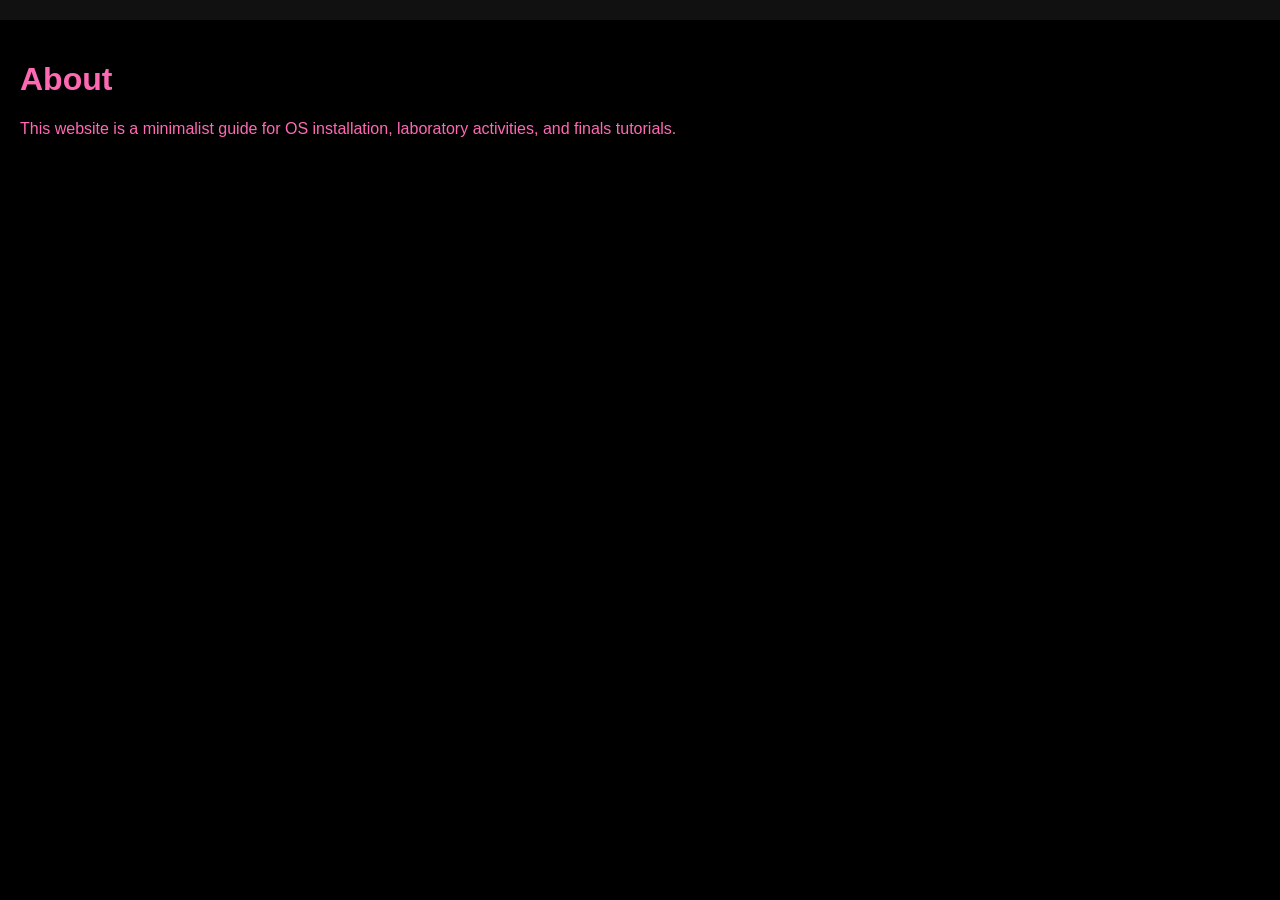
==== about.html @ a9869ba1 "Add about.html with basic structure and content" ====
<!DOCTYPE html>
<html lang="en">
<head>
    <meta charset="UTF-8">
    <title>About</title>
    <link rel="stylesheet" href="style.css">
</head>
<body>
<header>
    <!-- same nav as index.html -->
</header>
<main>
    <h1>About</h1>
    <p>This website is a minimalist guide for OS installation, laboratory activities, and finals tutorials.</p>
</main>
</body>
</html>
---- style.css ----
body {
    margin: 0;
    font-family: Arial, sans-serif;
    background-color: #000;
    color: #ff69b4; /* pink */
}

a {
    color: #ff69b4;
    text-decoration: none;
}

header {
    background-color: #111;
    padding: 10px 20px;
    position: sticky;
    top: 0;
    z-index: 1000;
}

nav {
    display: flex;
    gap: 20px;
}

nav ul {
    list-style: none;
    margin: 0;
    padding: 0;
    display: flex;
    gap: 20px;
    position: relative;
}

nav li {
    position: relative;
}

nav li:hover > ul {
    display: block;
}

nav ul ul {
    display: none;
    position: absolute;
    top: 100%;
    left: 0;
    background-color: #111;
    padding: 10px 0;
    border-radius: 5px;
    min-width: 180px;
}

nav ul ul li {
    padding: 5px 20px;
}

nav ul ul li:hover {
    background-color: #222;
}

main {
    padding: 20px;
}

iframe {
    width: 100%;
    height: 500px;
    border: none;
    border-radius: 10px;
}
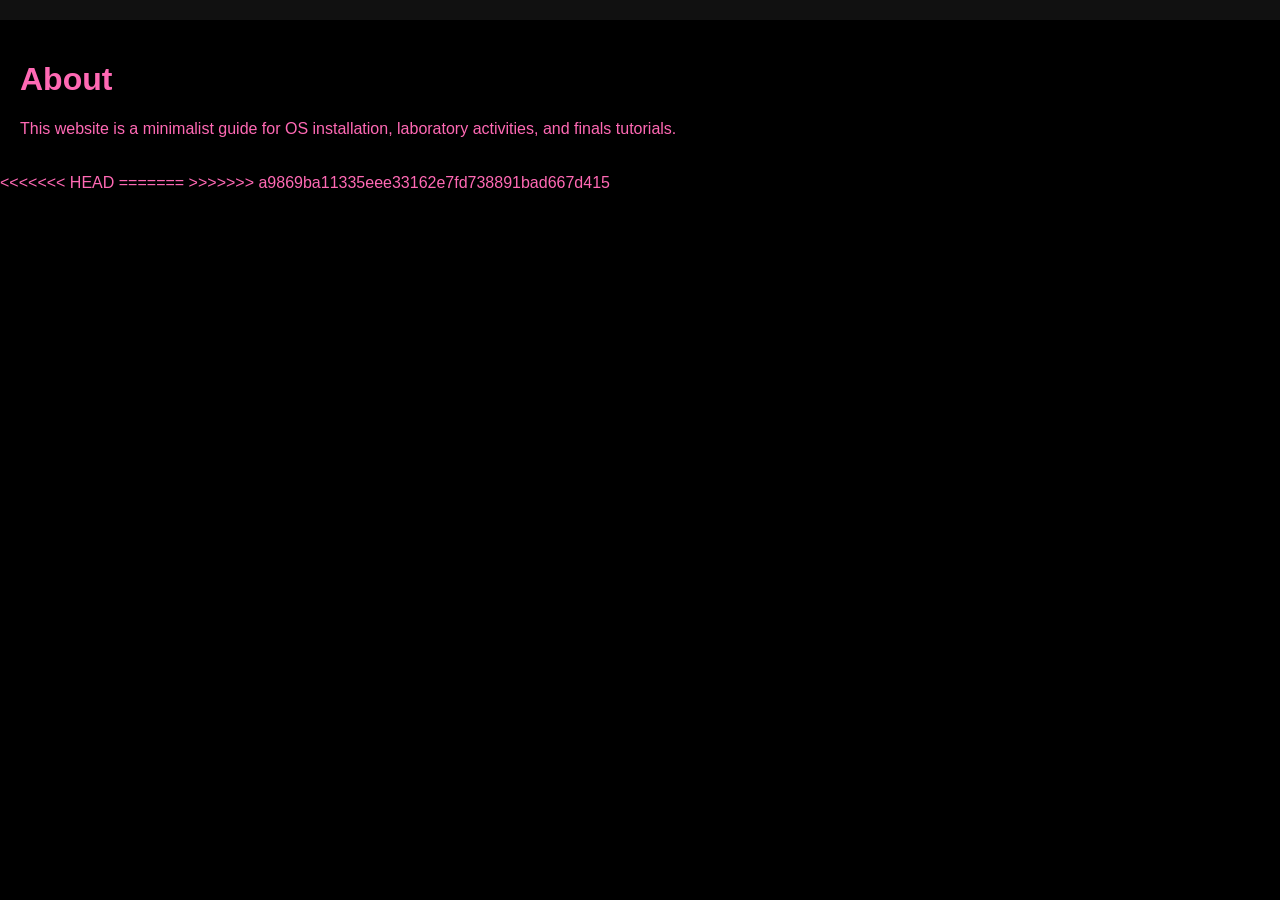
==== commit 4e288691: "Initial commit" ====
--- a/about.html
+++ b/about.html
@@ -14,4 +14,8 @@
     <p>This website is a minimalist guide for OS installation, laboratory activities, and finals tutorials.</p>
 </main>
 </body>
+<<<<<<< HEAD
 </html>
+=======
+</html>
+>>>>>>> a9869ba11335eee33162e7fd738891bad667d415
--- a/style.css
+++ b/style.css
@@ -68,4 +68,5 @@
     height: 500px;
     border: none;
     border-radius: 10px;
+
 }
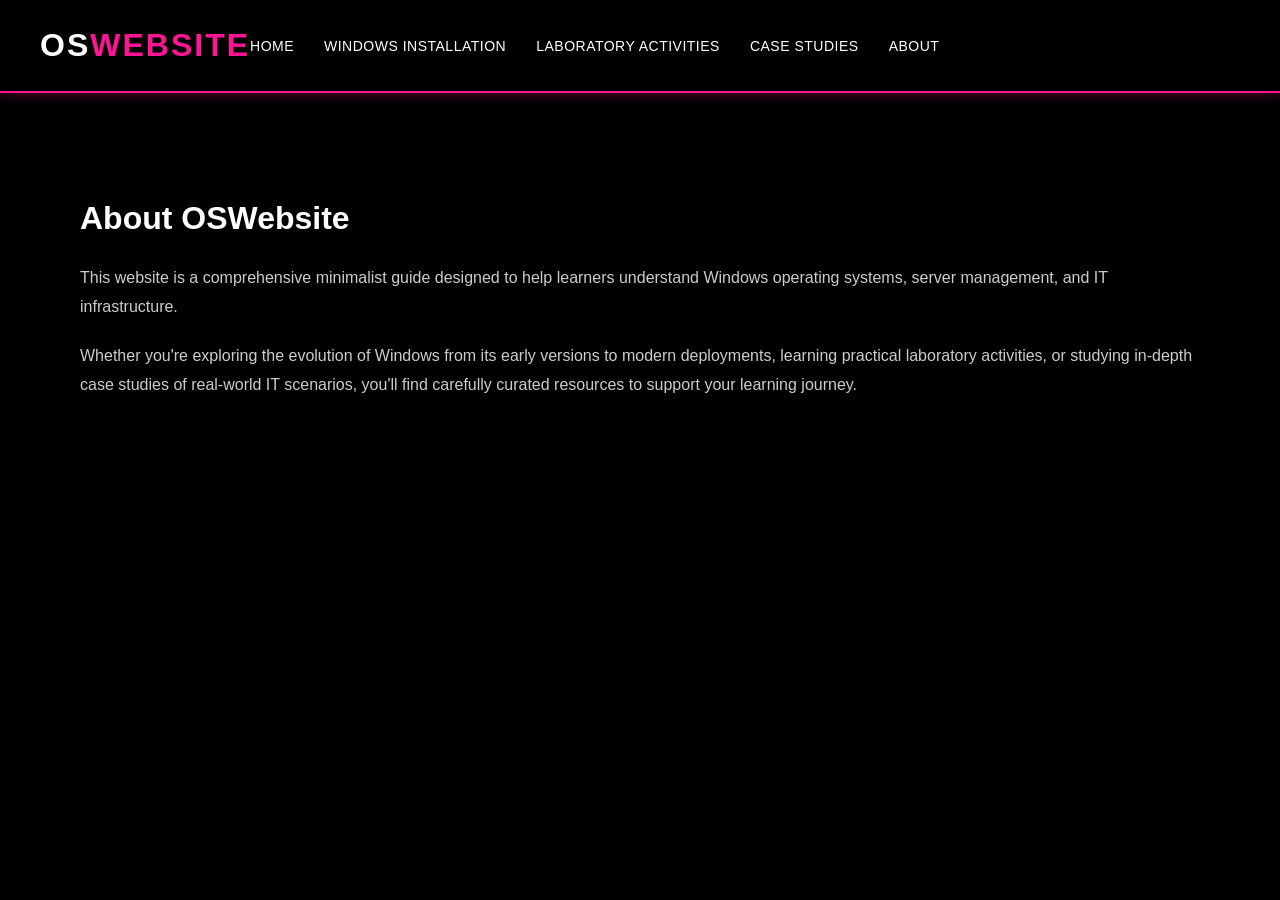
==== commit 44c6bfcb: "Redesign website with minimalist black, pink, white theme and improved navigation" ====
--- a/about.html
+++ b/about.html
@@ -2,20 +2,70 @@
 <html lang="en">
 <head>
     <meta charset="UTF-8">
-    <title>About</title>
+    <meta name="viewport" content="width=device-width, initial-scale=1.0">
+    <title>OSWebsite - About</title>
     <link rel="stylesheet" href="style.css">
 </head>
 <body>
 <header>
-    <!-- same nav as index.html -->
+    <div class="header-container">
+        <div class="logo">OS<span>Website</span></div>
+        <nav>
+            <ul>
+                <li><a href="index.html">Home</a></li>
+                <li>
+                    <a href="#">Windows Installation</a>
+                    <ul>
+                        <li><a href="windows installation/win95.html">Windows 95</a></li>
+                        <li><a href="windows installation/win98.html">Windows 98</a></li>
+                        <li><a href="windows installation/winME.html">Windows ME</a></li>
+                        <li><a href="windows installation/win2000.html">Windows 2000</a></li>
+                        <li><a href="windows installation/winXP.html">Windows XP</a></li>
+                        <li><a href="windows installation/winVista.html">Windows Vista</a></li>
+                        <li><a href="windows installation/win7.html">Windows 7</a></li>
+                        <li><a href="windows installation/win8.html">Windows 8</a></li>
+                        <li><a href="windows installation/win10.html">Windows 10</a></li>
+                        <li><a href="windows installation/win11.html">Windows 11</a></li>
+                        <li><a href="windows installation/winNT.html">Windows NT</a></li>
+                        <li><a href="windows installation/winSer2003.html">Windows Server 2003</a></li>
+                        <li><a href="windows installation/winSer2008.html">Windows Server 2008</a></li>
+                    </ul>
+                </li>
+                <li>
+                    <a href="#">Laboratory Activities</a>
+                    <ul>
+                        <li><a href="Laboratory Activities/creating_users.html">Creating Users</a></li>
+                        <li><a href="Laboratory Activities/dhcp.html">DHCP</a></li>
+                        <li><a href="Laboratory Activities/file_server.html">File Server</a></li>
+                        <li><a href="Laboratory Activities/group_policy.html">Group Policy</a></li>
+                        <li><a href="Laboratory Activities/raid.html">RAID</a></li>
+                        <li><a href="Laboratory Activities/web_server.html">Web Server</a></li>
+                    </ul>
+                </li>
+                <li>
+                    <a href="#">Case Studies</a>
+                    <ul>
+                        <li><a href="Case Studies/cs1_domain.html">Domain Management</a></li>
+                        <li><a href="Case Studies/cs2_users.html">User Management</a></li>
+                        <li><a href="Case Studies/cs3_dhcp.html">DHCP Configuration</a></li>
+                        <li><a href="Case Studies/cs4_file.html">File Sharing</a></li>
+                        <li><a href="Case Studies/cs5_raid.html">RAID Setup</a></li>
+                        <li><a href="Case Studies/cs6_remoteDesktop.html">Remote Desktop</a></li>
+                        <li><a href="Case Studies/cs7_web.html">Web Services</a></li>
+                        <li><a href="Case Studies/cs8_groupPolicy.html">Group Policy</a></li>
+                        <li><a href="Case Studies/cs9_winDep.html">Windows Deployment</a></li>
+                    </ul>
+                </li>
+                <li><a href="about.html">About</a></li>
+            </ul>
+        </nav>
+    </div>
 </header>
+
 <main>
-    <h1>About</h1>
-    <p>This website is a minimalist guide for OS installation, laboratory activities, and finals tutorials.</p>
+    <h2>About <span>OSWebsite</span></h2>
+    <p>This website is a comprehensive minimalist guide designed to help learners understand Windows operating systems, server management, and IT infrastructure.</p>
+    <p>Whether you're exploring the evolution of Windows from its early versions to modern deployments, learning practical laboratory activities, or studying in-depth case studies of real-world IT scenarios, you'll find carefully curated resources to support your learning journey.</p>
 </main>
 </body>
-<<<<<<< HEAD
 </html>
-=======
-</html>
->>>>>>> a9869ba11335eee33162e7fd738891bad667d415
--- a/style.css
+++ b/style.css
@@ -1,41 +1,81 @@
-body {
+* {
     margin: 0;
-    font-family: Arial, sans-serif;
-    background-color: #000;
-    color: #ff69b4; /* pink */
+    padding: 0;
+    box-sizing: border-box;
 }
 
-a {
-    color: #ff69b4;
-    text-decoration: none;
+body {
+    font-family: 'Segoe UI', Tahoma, Geneva, Verdana, sans-serif;
+    background-color: #000000;
+    color: #ffffff;
+    line-height: 1.6;
 }
 
+/* Header & Logo */
 header {
-    background-color: #111;
-    padding: 10px 20px;
+    background-color: #000000;
+    border-bottom: 2px solid #ff1493;
+    padding: 20px 40px;
     position: sticky;
     top: 0;
     z-index: 1000;
+    box-shadow: 0 2px 10px rgba(255, 20, 147, 0.3);
 }
 
+.header-container {
+    display: flex;
+    align-items: center;
+    justify-content: space-between;
+    max-width: 1200px;
+    margin: 0 auto;
+}
+
+.logo {
+    font-size: 32px;
+    font-weight: bold;
+    color: #ffffff;
+    letter-spacing: 2px;
+    text-transform: uppercase;
+}
+
+.logo span {
+    color: #ff1493;
+}
+
+/* Navigation */
 nav {
-    display: flex;
-    gap: 20px;
+    flex: 1;
 }
 
 nav ul {
     list-style: none;
-    margin: 0;
-    padding: 0;
     display: flex;
-    gap: 20px;
+    gap: 30px;
+    align-items: center;
+}
+
+nav > ul > li {
     position: relative;
 }
 
-nav li {
-    position: relative;
+nav a {
+    color: #ffffff;
+    text-decoration: none;
+    font-size: 14px;
+    font-weight: 500;
+    text-transform: uppercase;
+    letter-spacing: 0.5px;
+    transition: color 0.3s ease;
+    padding: 8px 0;
+    border-bottom: 2px solid transparent;
 }
 
+nav a:hover {
+    color: #ff1493;
+    border-bottom: 2px solid #ff1493;
+}
+
+/* Dropdown Menu */
 nav li:hover > ul {
     display: block;
 }
@@ -45,28 +85,114 @@
     position: absolute;
     top: 100%;
     left: 0;
-    background-color: #111;
+    background-color: #111111;
+    border: 1px solid #ff1493;
+    border-top: 3px solid #ff1493;
     padding: 10px 0;
-    border-radius: 5px;
-    min-width: 180px;
+    border-radius: 0;
+    min-width: 200px;
+    margin-top: 0;
+    box-shadow: 0 8px 16px rgba(255, 20, 147, 0.2);
 }
 
 nav ul ul li {
-    padding: 5px 20px;
+    padding: 0;
 }
 
-nav ul ul li:hover {
-    background-color: #222;
+nav ul ul li a {
+    display: block;
+    padding: 12px 20px;
+    color: #ffffff;
+    font-size: 13px;
+    text-transform: none;
+    letter-spacing: 0;
 }
 
-main {
-    padding: 20px;
+nav ul ul li a:hover {
+    background-color: #1a1a1a;
+    color: #ff1493;
+    border-bottom: none;
 }
 
+/* Main Content */
+main {
+    max-width: 1200px;
+    margin: 0 auto;
+    padding: 60px 40px;
+    min-height: calc(100vh - 200px);
+}
+
+main h1 {
+    font-size: 48px;
+    margin-bottom: 30px;
+    color: #ffffff;
+    letter-spacing: 1px;
+}
+
+main h1 span {
+    color: #ff1493;
+}
+
+main h2 {
+    font-size: 32px;
+    margin: 40px 0 20px 0;
+    color: #ffffff;
+}
+
+main p {
+    font-size: 16px;
+    color: #cccccc;
+    margin-bottom: 20px;
+    line-height: 1.8;
+}
+
+/* Links in Content */
+a {
+    color: #ff1493;
+    text-decoration: none;
+    transition: color 0.3s ease;
+}
+
+a:hover {
+    color: #ff69b4;
+    text-decoration: underline;
+}
+
+/* iFrame Styles */
 iframe {
     width: 100%;
     height: 500px;
     border: none;
-    border-radius: 10px;
+    border-radius: 5px;
+    margin: 20px 0;
+}
 
+/* Responsive */
+@media (max-width: 768px) {
+    header {
+        padding: 15px 20px;
+    }
+
+    .header-container {
+        flex-direction: column;
+        gap: 15px;
+    }
+
+    .logo {
+        font-size: 24px;
+    }
+
+    nav ul {
+        flex-direction: column;
+        gap: 15px;
+        width: 100%;
+    }
+
+    main {
+        padding: 30px 20px;
+    }
+
+    main h1 {
+        font-size: 32px;
+    }
 }
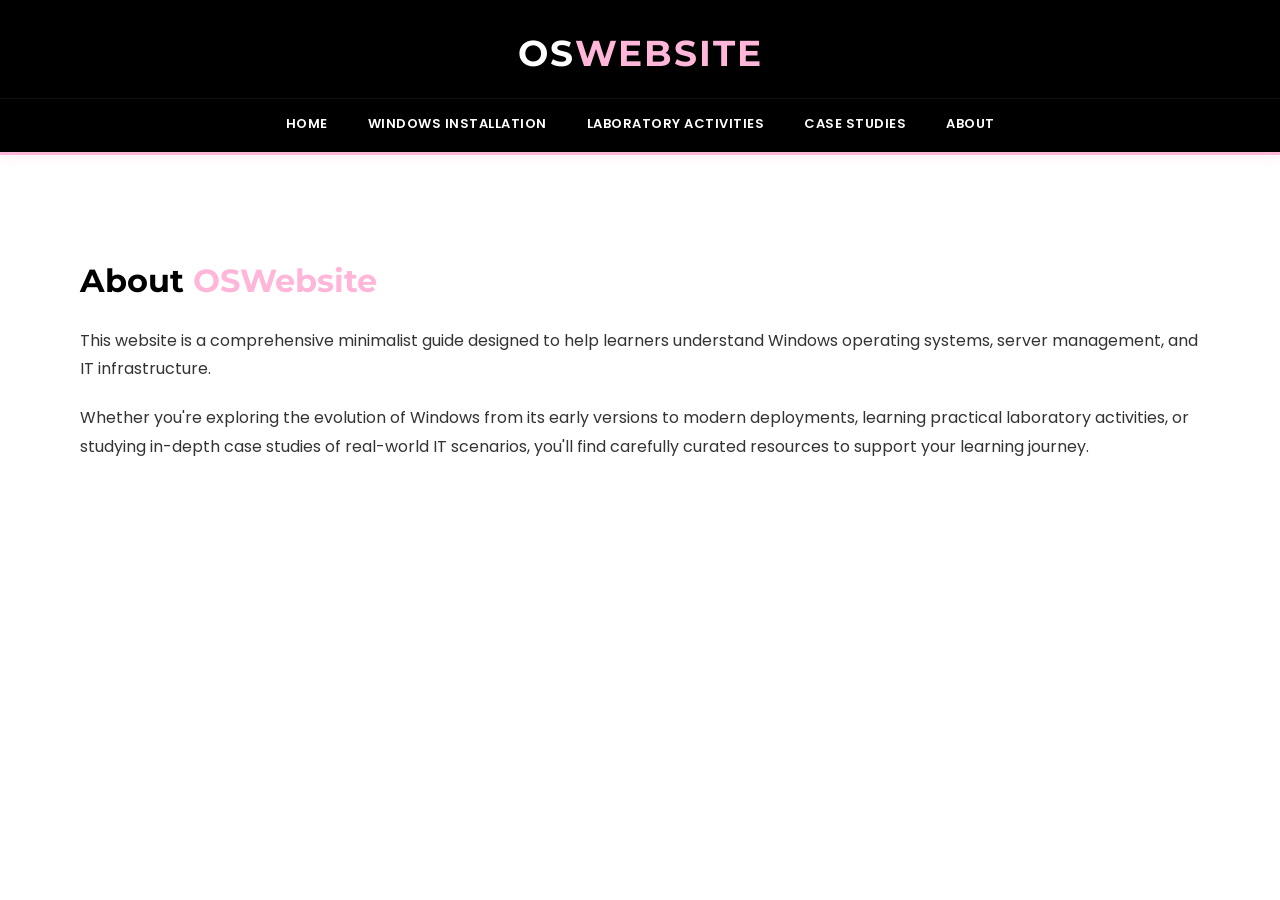
==== commit b52b9b9f: "Add hamburger menu: button markup and toggle JavaScript to all 30 HTML files" ====
--- a/about.html
+++ b/about.html
@@ -10,7 +10,12 @@
 <header>
     <div class="header-container">
         <div class="logo">OS<span>Website</span></div>
-        <nav>
+        <button class="hamburger" id="hamburger">
+            <span></span>
+            <span></span>
+            <span></span>
+        </button>
+        <nav id="nav-menu">
             <ul>
                 <li><a href="index.html">Home</a></li>
                 <li>
@@ -67,5 +72,24 @@
     <p>This website is a comprehensive minimalist guide designed to help learners understand Windows operating systems, server management, and IT infrastructure.</p>
     <p>Whether you're exploring the evolution of Windows from its early versions to modern deployments, learning practical laboratory activities, or studying in-depth case studies of real-world IT scenarios, you'll find carefully curated resources to support your learning journey.</p>
 </main>
+
+<script>
+    const hamburger = document.getElementById('hamburger');
+    const navMenu = document.getElementById('nav-menu');
+    
+    hamburger.addEventListener('click', function() {
+        hamburger.classList.toggle('active');
+        navMenu.classList.toggle('active');
+    });
+
+    // Close menu when a link is clicked
+    const navLinks = navMenu.querySelectorAll('a');
+    navLinks.forEach(link => {
+        link.addEventListener('click', function() {
+            hamburger.classList.remove('active');
+            navMenu.classList.remove('active');
+        });
+    });
+</script>
 </body>
 </html>
--- a/style.css
+++ b/style.css
@@ -1,3 +1,5 @@
+@import url('https://fonts.googleapis.com/css2?family=Montserrat:wght@400;600;700&family=Poppins:wght@400;600;700&display=swap');
+
 * {
     margin: 0;
     padding: 0;
@@ -5,53 +7,91 @@
 }
 
 body {
-    font-family: 'Segoe UI', Tahoma, Geneva, Verdana, sans-serif;
-    background-color: #000000;
-    color: #ffffff;
+    font-family: 'Poppins', sans-serif;
+    background-color: #ffffff;
+    color: #000000;
     line-height: 1.6;
 }
 
 /* Header & Logo */
 header {
     background-color: #000000;
-    border-bottom: 2px solid #ff1493;
-    padding: 20px 40px;
+    border-bottom: 3px solid #ffb6d9;
+    padding: 0;
     position: sticky;
     top: 0;
     z-index: 1000;
-    box-shadow: 0 2px 10px rgba(255, 20, 147, 0.3);
+    box-shadow: 0 2px 10px rgba(255, 182, 217, 0.3);
 }
 
 .header-container {
     display: flex;
+    flex-direction: column;
     align-items: center;
-    justify-content: space-between;
-    max-width: 1200px;
-    margin: 0 auto;
+    gap: 0;
+    width: 100%;
 }
 
 .logo {
-    font-size: 32px;
-    font-weight: bold;
+    font-size: 36px;
+    font-weight: 700;
     color: #ffffff;
     letter-spacing: 2px;
     text-transform: uppercase;
+    white-space: nowrap;
+    padding: 25px 40px 15px 40px;
+    font-family: 'Montserrat', sans-serif;
 }
 
 .logo span {
-    color: #ff1493;
+    color: #ffb6d9;
+}
+
+/* Hamburger Menu Button */
+.hamburger {
+    display: none;
+    flex-direction: column;
+    cursor: pointer;
+    gap: 5px;
+    padding: 10px 20px;
+    background: none;
+    border: none;
+}
+
+.hamburger span {
+    width: 25px;
+    height: 3px;
+    background-color: #ffb6d9;
+    border-radius: 2px;
+    transition: all 0.3s ease;
+}
+
+.hamburger.active span:nth-child(1) {
+    transform: rotate(45deg) translate(10px, 10px);
+}
+
+.hamburger.active span:nth-child(2) {
+    opacity: 0;
+}
+
+.hamburger.active span:nth-child(3) {
+    transform: rotate(-45deg) translate(7px, -7px);
 }
 
 /* Navigation */
 nav {
-    flex: 1;
+    width: 100%;
+    border-top: 1px solid #111111;
 }
 
 nav ul {
     list-style: none;
     display: flex;
-    gap: 30px;
+    justify-content: center;
+    gap: 0;
     align-items: center;
+    flex-wrap: wrap;
+    padding: 0;
 }
 
 nav > ul > li {
@@ -61,18 +101,27 @@
 nav a {
     color: #ffffff;
     text-decoration: none;
-    font-size: 14px;
-    font-weight: 500;
+    font-size: 13px;
+    font-weight: 600;
     text-transform: uppercase;
     letter-spacing: 0.5px;
-    transition: color 0.3s ease;
-    padding: 8px 0;
-    border-bottom: 2px solid transparent;
+    transition: color 0.3s ease, background-color 0.3s ease;
+    padding: 15px 20px;
+    border-bottom: 3px solid transparent;
+    display: block;
+    font-family: 'Poppins', sans-serif;
 }
 
 nav a:hover {
-    color: #ff1493;
-    border-bottom: 2px solid #ff1493;
+    color: #ffb6d9;
+    background-color: #111111;
+    border-bottom: 3px solid #ffb6d9;
+}
+
+nav a.active {
+    color: #ffb6d9;
+    background-color: #111111;
+    border-bottom: 3px solid #ffb6d9;
 }
 
 /* Dropdown Menu */
@@ -86,13 +135,13 @@
     top: 100%;
     left: 0;
     background-color: #111111;
-    border: 1px solid #ff1493;
-    border-top: 3px solid #ff1493;
-    padding: 10px 0;
+    border: 1px solid #ffb6d9;
+    border-top: 3px solid #ffb6d9;
+    padding: 0;
     border-radius: 0;
     min-width: 200px;
     margin-top: 0;
-    box-shadow: 0 8px 16px rgba(255, 20, 147, 0.2);
+    box-shadow: 0 8px 16px rgba(255, 182, 217, 0.2);
 }
 
 nav ul ul li {
@@ -103,14 +152,15 @@
     display: block;
     padding: 12px 20px;
     color: #ffffff;
-    font-size: 13px;
+    font-size: 12px;
     text-transform: none;
     letter-spacing: 0;
+    border-bottom: none;
 }
 
 nav ul ul li a:hover {
     background-color: #1a1a1a;
-    color: #ff1493;
+    color: #ffb6d9;
     border-bottom: none;
 }
 
@@ -120,41 +170,50 @@
     margin: 0 auto;
     padding: 60px 40px;
     min-height: calc(100vh - 200px);
+    background-color: #ffffff;
 }
 
 main h1 {
     font-size: 48px;
     margin-bottom: 30px;
-    color: #ffffff;
+    color: #000000;
     letter-spacing: 1px;
+    font-family: 'Montserrat', sans-serif;
+    font-weight: 700;
 }
 
 main h1 span {
-    color: #ff1493;
+    color: #ffb6d9;
 }
 
 main h2 {
     font-size: 32px;
     margin: 40px 0 20px 0;
-    color: #ffffff;
+    color: #000000;
+    font-family: 'Montserrat', sans-serif;
+    font-weight: 700;
+}
+
+main h2 span {
+    color: #ffb6d9;
 }
 
 main p {
     font-size: 16px;
-    color: #cccccc;
+    color: #333333;
     margin-bottom: 20px;
     line-height: 1.8;
 }
 
 /* Links in Content */
 a {
-    color: #ff1493;
+    color: #ffb6d9;
     text-decoration: none;
     transition: color 0.3s ease;
 }
 
 a:hover {
-    color: #ff69b4;
+    color: #ff88bb;
     text-decoration: underline;
 }
 
@@ -170,22 +229,80 @@
 /* Responsive */
 @media (max-width: 768px) {
     header {
-        padding: 15px 20px;
+        padding: 10px 20px;
     }
 
     .header-container {
-        flex-direction: column;
-        gap: 15px;
+        flex-wrap: wrap;
+        gap: 0;
     }
 
     .logo {
-        font-size: 24px;
+        font-size: 14px;
+        width: 100%;
+        text-align: center;
+        padding: 15px 20px 10px 20px;
+    }
+
+    .hamburger {
+        display: flex;
+        position: absolute;
+        right: 20px;
+        top: 15px;
+    }
+
+    nav {
+        width: 100%;
+        max-height: 0;
+        overflow: hidden;
+        transition: max-height 0.3s ease;
+        border-top: 1px solid #111111;
+    }
+
+    nav.active {
+        max-height: 500px;
     }
 
     nav ul {
         flex-direction: column;
-        gap: 15px;
+        gap: 0;
         width: 100%;
+        padding: 0;
+    }
+
+    nav > ul > li {
+        width: 100%;
+    }
+
+    nav a {
+        padding: 12px 20px;
+        border-bottom: none;
+        text-align: left;
+    }
+
+    nav a:hover {
+        background-color: #1a1a1a;
+        border-bottom: none;
+        border-left: 3px solid #ffb6d9;
+        padding-left: 17px;
+    }
+
+    nav ul ul {
+        position: static;
+        display: none;
+        background-color: #0a0a0a;
+        border: none;
+        border-left: 3px solid #ffb6d9;
+        box-shadow: none;
+        margin: 0;
+    }
+
+    nav li:hover > ul {
+        display: block;
+    }
+
+    nav ul ul li a {
+        padding: 10px 20px 10px 30px;
     }
 
     main {
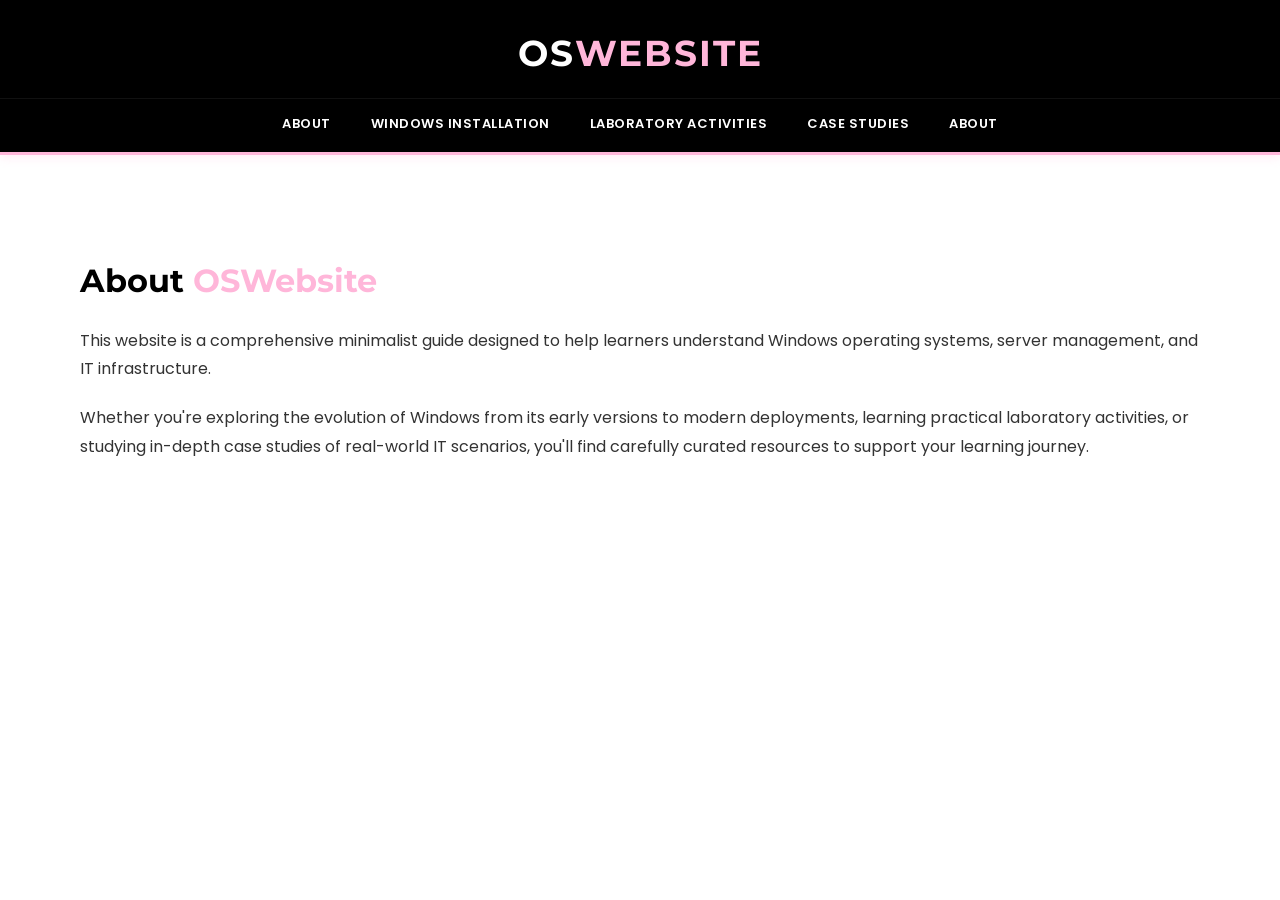
==== commit 632a958a: "fix" ====
--- a/about.html
+++ b/about.html
@@ -17,7 +17,7 @@
         </button>
         <nav id="nav-menu">
             <ul>
-                <li><a href="index.html">Home</a></li>
+                <li><a href="about.html">About</a></li>
                 <li>
                     <a href="#">Windows Installation</a>
                     <ul>
